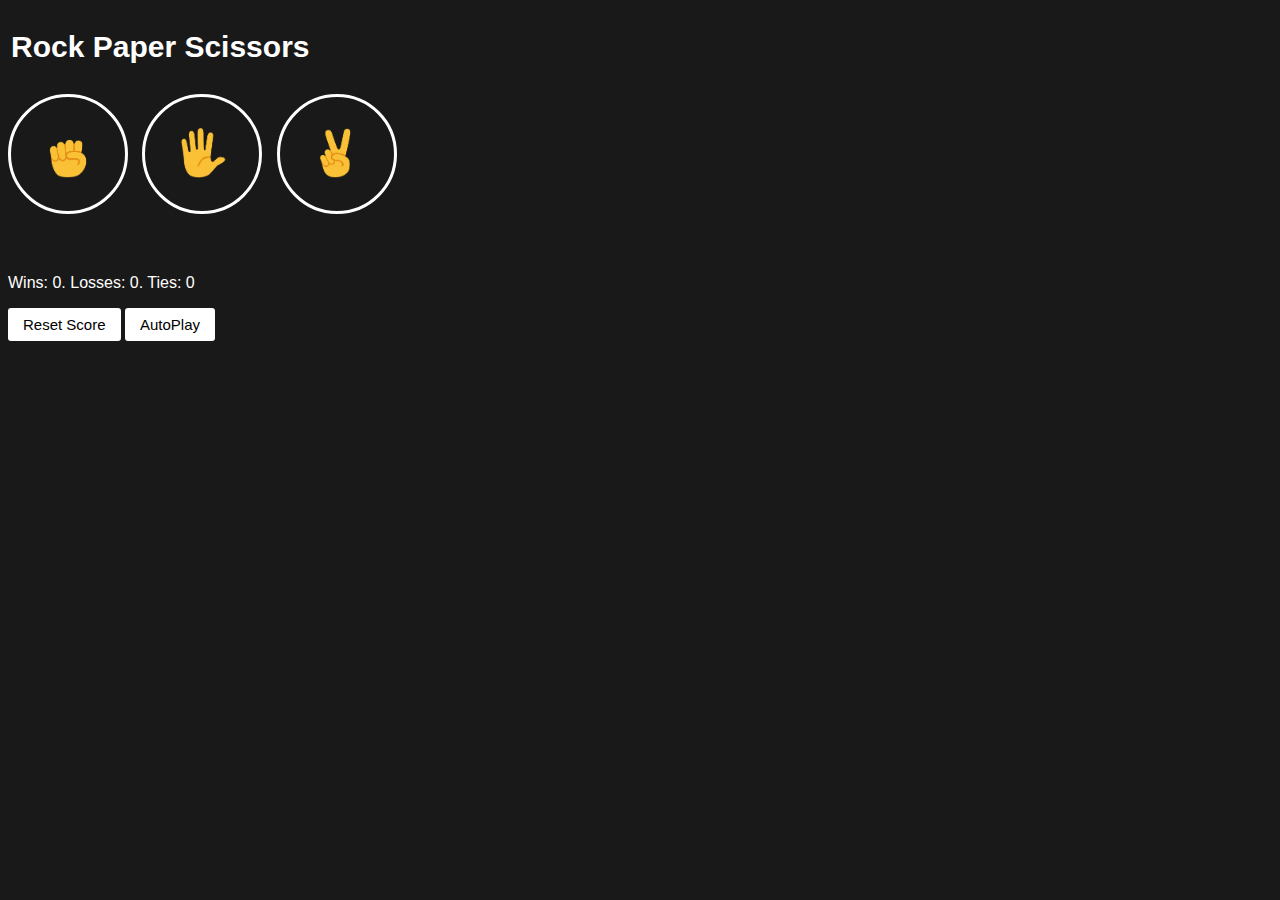
==== rock-paper-scissors.html @ 5ec4a2e3 "Add files via upload" ====
<!DOCTYPE html>
<html>

<head>
  <title>Rock Paper Scissors</title>
  <link rel="stylesheet" href="rock-paper-scissors.css">
</head>

<body>
  <div class="container">
    <p class="game-title">Rock Paper Scissors</p>
  <button class="moves-button js-rock-button">
    <img src="images/rock-emoji.png" class="moves-icon">
  </button>

  <button class="moves-button js-paper-button">
    <img src="images/paper-emoji.png" class="moves-icon">
  </button>

  <button class="moves-button js-scissors-button">
    <img src="images/scissors-emoji.png" class="moves-icon">
  </button>

  <p class="js-result result"></p>
  <p class="js-moves"></p>
  <p class="js-score score"></p>

  <button class="js-reset-score reset-score">
    Reset Score</button>

    <button class="auto-play-button js-autoplay-button">AutoPlay</button>

    <p class="js-confirmation-message"></p>
  </div>

  <script src="rock-paper-scissors.js"></script>

</body>

</html>
---- rock-paper-scissors.css ----
body {
  background-color: rgb(25, 25, 25);
  color: white;
  font-family: Arial;
}

.game-title {
  font-size: 30px;
  font-weight: bold;
  margin-left: 3px;
}

.moves-icon {
  width: 50px;
}

.moves-button {
  width: 120px;
  height: 120px;
  background-color: transparent;
  border-radius: 60px;
  margin-right: 10px;
  border: 3px solid, white;
  cursor: pointer;
}

.result {
  font-size: 25px;
  font-weight: bold;
  margin-top: 50px;
}

.score {
  margin-top: 60px;
}

.auto-play-button,
.reset-score {
  background-color: white;
  padding: 8px 15px;
  font-size: 15px;
  border: none;
  border-radius: 3px;
  cursor: pointer;
}
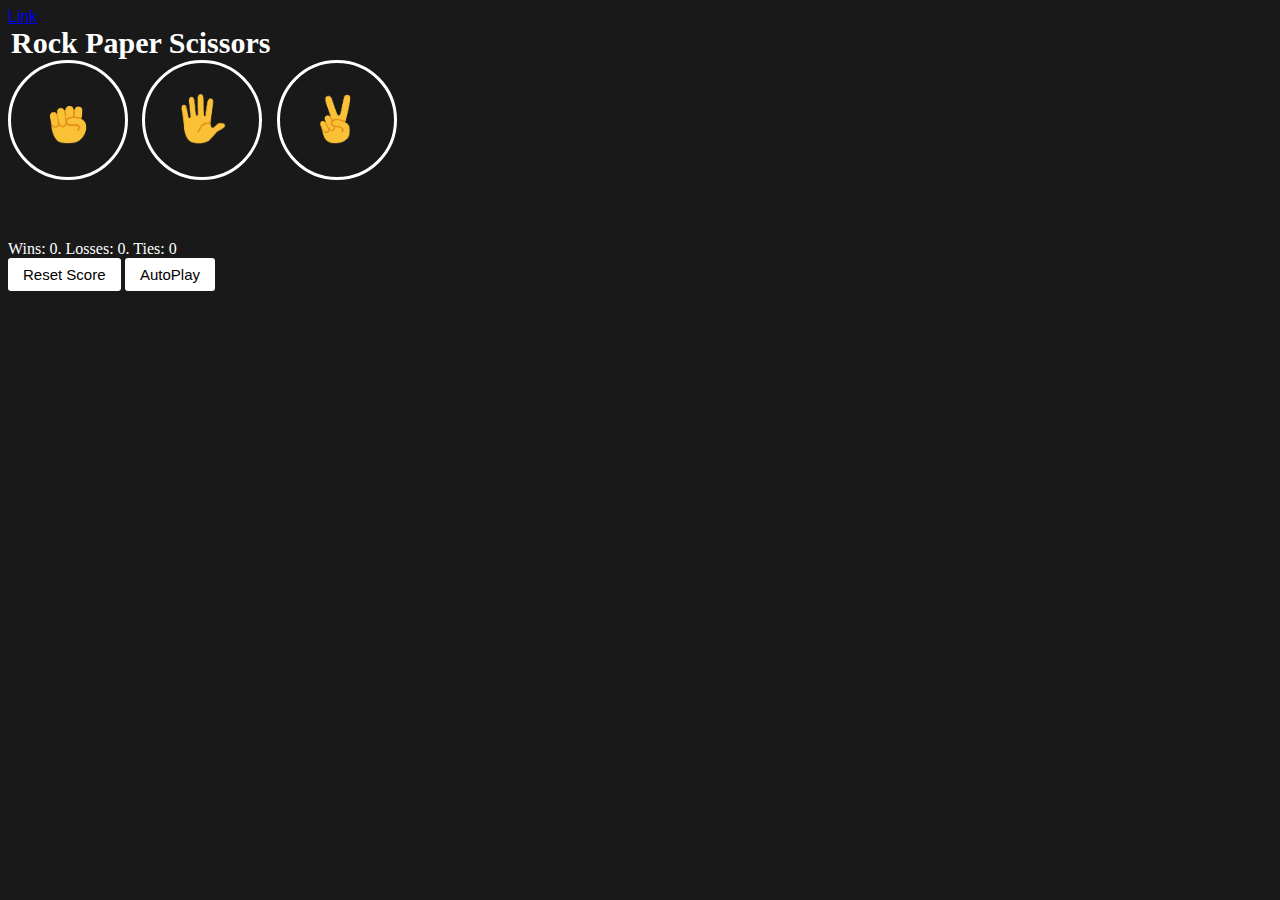
==== commit f4c5022e: "Update and rename index.html to rock-paper-scissors.html" ====
--- a/rock-paper-scissors.html
+++ b/rock-paper-scissors.html
@@ -4,9 +4,12 @@
 <head>
   <title>Rock Paper Scissors</title>
   <link rel="stylesheet" href="rock-paper-scissors.css">
+  <link rel="stylesheet" href="text.css">
 </head>
 
 <body>
+  <a href="test.html">Link</a>
+  
   <div class="container">
     <p class="game-title">Rock Paper Scissors</p>
   <button class="moves-button js-rock-button">
@@ -37,4 +40,4 @@
 
 </body>
 
-</html>+</html>
--- a/text.css
+++ b/text.css
@@ -0,0 +1,63 @@
+p {
+  font-family: Roboto;
+  margin-top: 0px;
+  margin-bottom: 0px;
+}
+  .video-title {
+    font-weight: bold;
+    font-size: 18px;
+    width: 280px;
+    line-height: 24px;
+    margin-bottom: 5px;
+  }
+
+  .video-stats {
+    font-size: 14px;
+    color: rgb(96, 96, 96);
+    margin-top: 0px;
+    margin-bottom: 18px;
+  }
+
+  .video-author {
+    color: rgb(96, 96, 96);
+    font-size: 14px;
+    margin-top: 0px;
+    margin-bottom: 18px;
+  }
+
+  .video-description {
+    font-size: 14px;
+    color: rgb(96, 96, 96);
+    width: 280px;
+    line-height: 21px;
+    margin-top: 0px;
+    margin-bottom: 100px;
+  }
+
+  .apple-text {
+    margin-bottom: 50px;
+    font-size: 14px;
+    background-color: rgb(227 65 64);
+    color: white;
+    text-align: center;
+    padding-top: 18px;
+    padding-bottom: 18px;
+  }
+  .shop-link {
+    color: black;
+  }
+
+  .shop-link:hover {
+    color: gainsboro;
+    cursor: pointer;  
+  }
+
+  .shop-link:active {
+    color: gray;
+  }
+
+  .span-example {
+    color: red;
+    margin-left: 12px;
+  }
+  